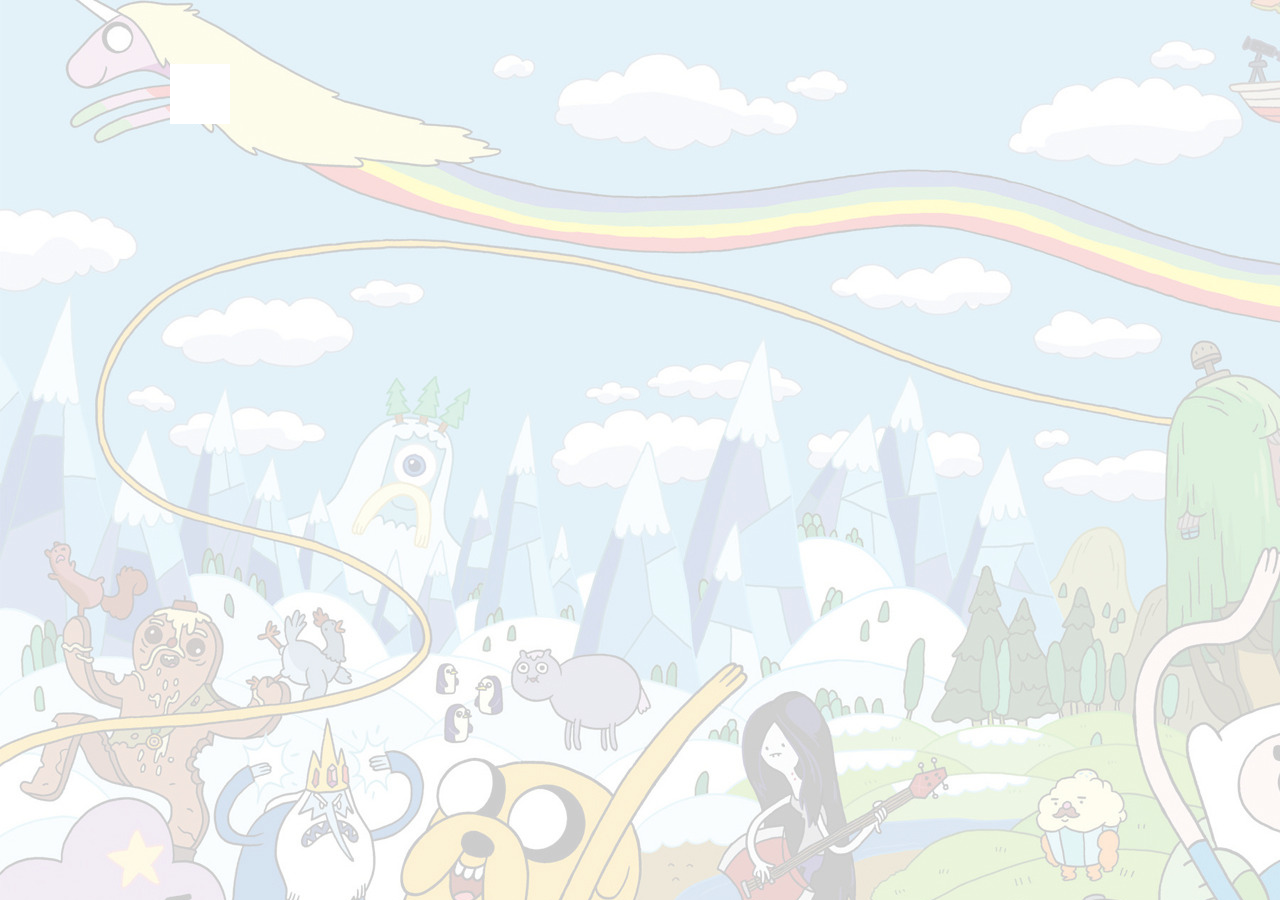
==== juego.html @ 5542c7be "Inicio" ====
<!DOCTYPE html>
<html>
  <head>
    <meta charset="utf-8">
    <title>BMO Arcade</title>
    <link rel="stylesheet" href="css/juego.css">

  </head>
  <body>
    <div class="col-40">
      <div id="titulo">

      </div>

      <div id="instrucciones">

      </div>
    </div>

    <div class="col-60">
      <div id="juego">

      </div>
    </div>

    <script src="js/juego.js"></script>

  </body>
</html>
---- css/juego.css ----
/*Código armado por La Foca Loca S.A. No modificar*/
body {
  font-family: Arial, sans-serif;
  width: 940px;
  margin: 5% auto;
  min-height: 100%;
  background-image: url(../images/adventure.jpg);
}
ul {
  padding-left: 0;
  list-style: none;
}
li {
  padding: 5px 0;
}
li::before {
  content: "• ";
  color: #EC6778;
}

.col-40, .col-60 {
  display: table-cell;
  margin: 0;
  vertical-align: top;
}
.col-40 {
  background: #FFF;
  padding: 30px;
  color: #000;
}

#juego div {

  text-align: center;
  animation: fadein 2s;
}

@keyframes fadein {
  from { opacity: 0; }
  to   { opacity: 1; }
}
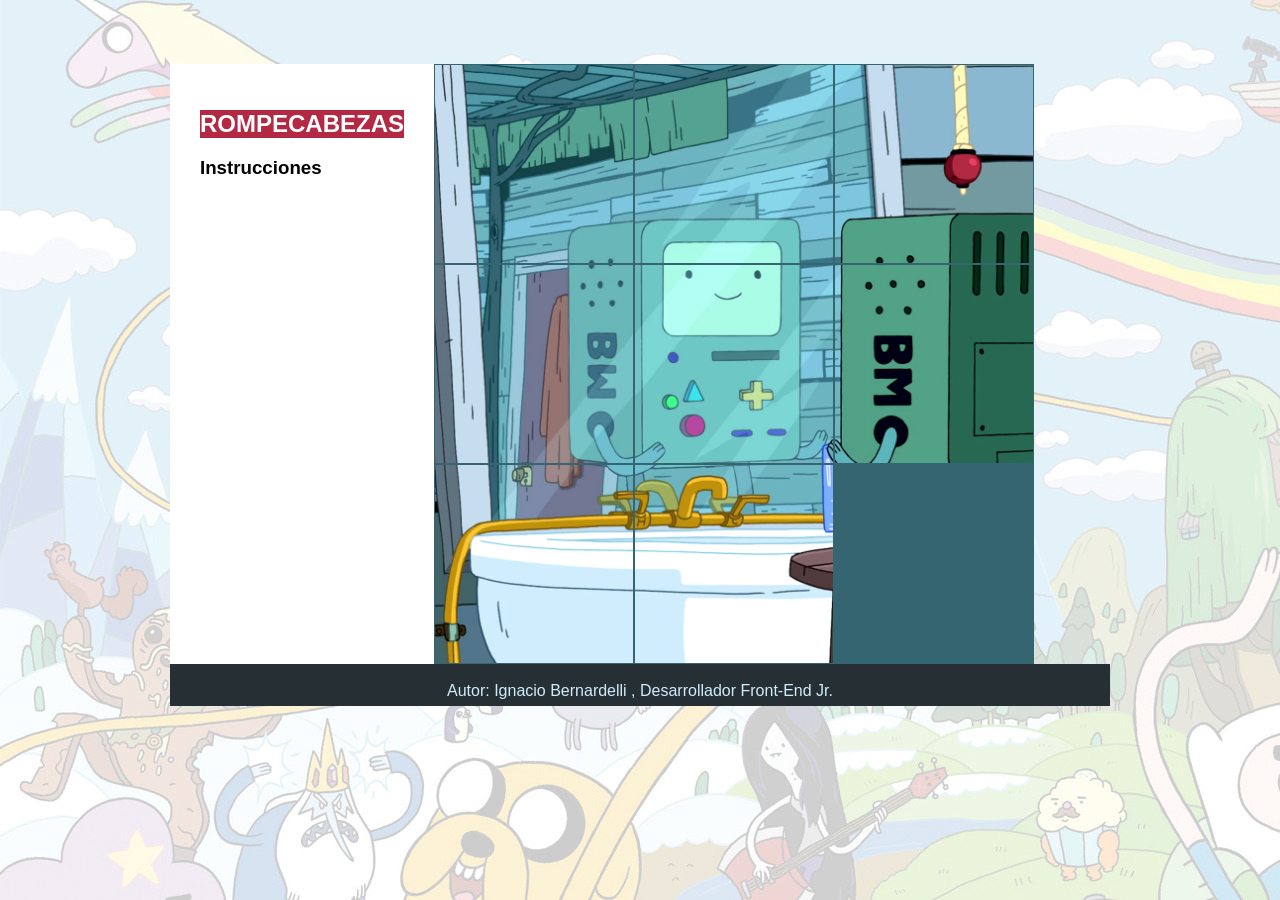
==== commit dc91152e: "050617" ====
--- a/juego.html
+++ b/juego.html
@@ -9,19 +9,48 @@
   <body>
     <div class="col-40">
       <div id="titulo">
-
+        <h1>ROMPECABEZAS</h1>
       </div>
 
       <div id="instrucciones">
-
+        <h3>Instrucciones</h3>
       </div>
     </div>
 
     <div class="col-60">
       <div id="juego">
-
+        <div id="p1" class="piezas">
+          <img src="images/10.jpg">
+        </div>
+        <div id="p2" class="piezas">
+          <img src="images/20.jpg">
+        </div>
+        <div id="p3" class="piezas">
+          <img src="images/30.jpg">
+        </div>
+        <div id="p4" class="piezas">
+          <img src="images/40.jpg">
+        </div>
+        <div id="p5" class="piezas">
+          <img src="images/50.jpg">
+        </div>
+        <div id="p6" class="piezas">
+          <img src="images/60.jpg">
+        </div>
+        <div id="p7" class="piezas">
+          <img src="images/70.jpg">
+        </div>
+        <div id="p8" class="piezas">
+          <img src="images/80.jpg">
+        </div>
+        <div id="p9" class="piezas">
+        </div>
       </div>
     </div>
+
+    <div id=footer>
+      <p>Autor: Ignacio Bernardelli , Desarrollador Front-End Jr.</p>
+    </footer>
 
     <script src="js/juego.js"></script>
 
--- a/css/juego.css
+++ b/css/juego.css
@@ -31,6 +31,37 @@
   color: #000;
 }
 
+/*Codigo armado por Nacho*/
+#titulo {
+  background-color: #B32943;
+  color:white;
+  font-size: 12px;
+}
+
+#footer {
+  background-color: #252F34;
+  color:#D0EDFD;
+  text-align: center;
+  height: 40px;
+  padding-top: 2px;
+  
+
+}
+
+.col-60 {
+  background: #346571;
+  width: 600px;
+  height: 600px;
+}
+
+.piezas img {
+  width: 33%;
+  height:33%;
+  border:1px solid #346571;
+  float:left;
+}
+/*Fin de codigo*/
+
 #juego div {
 
   text-align: center;
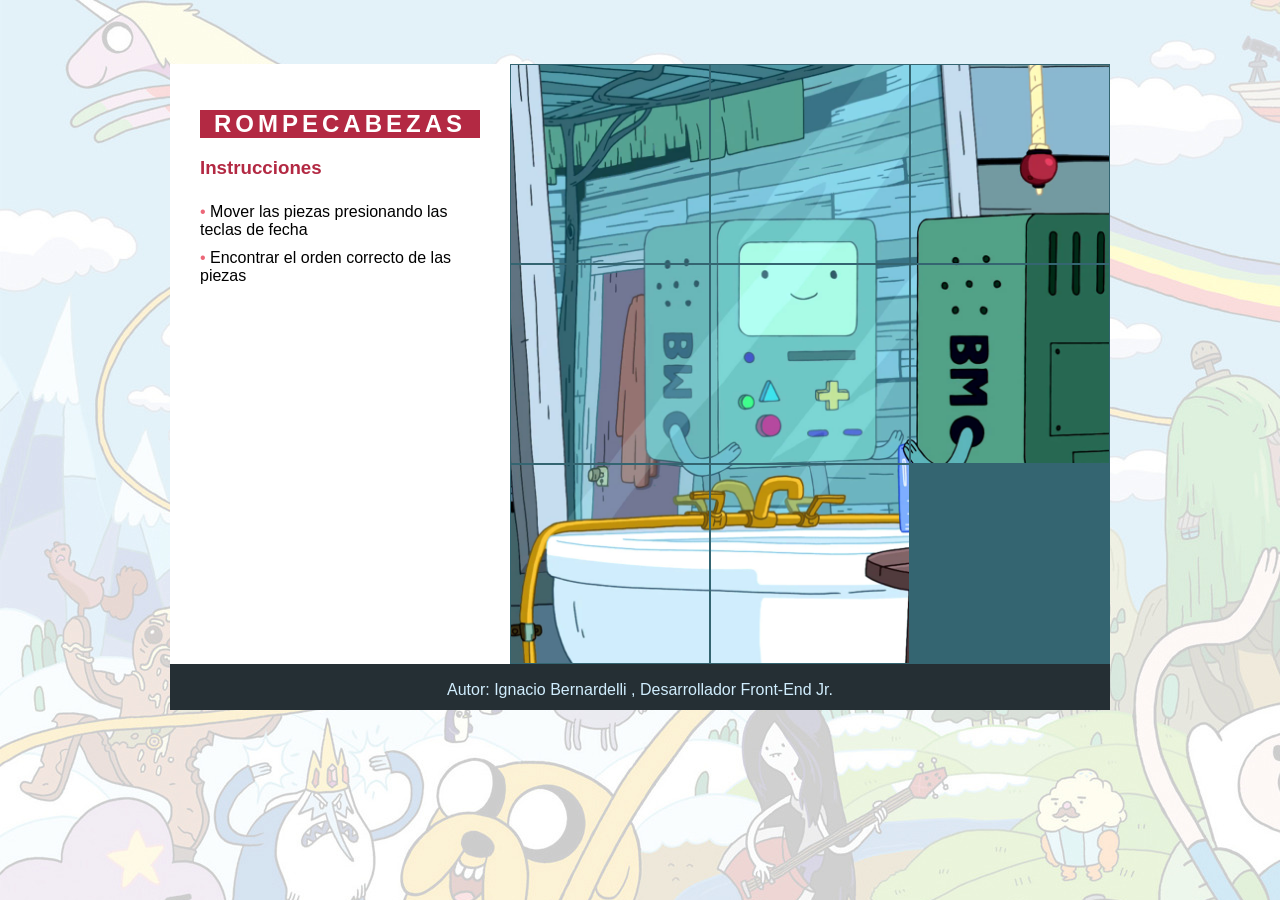
==== commit 58417e04: "060617" ====
--- a/juego.html
+++ b/juego.html
@@ -14,6 +14,10 @@
 
       <div id="instrucciones">
         <h3>Instrucciones</h3>
+        <ul>
+          <li>Mover las piezas presionando las teclas de fecha</li>
+          <li>Encontrar el orden correcto de las piezas</li>
+        </ul>
       </div>
     </div>
 
--- a/css/juego.css
+++ b/css/juego.css
@@ -32,10 +32,16 @@
 }
 
 /*Codigo armado por Nacho*/
+h3 {
+  color:#B32943;
+}
+
 #titulo {
   background-color: #B32943;
   color:white;
   font-size: 12px;
+  letter-spacing: 4px;
+  text-align: center;
 }
 
 #footer {
@@ -43,9 +49,8 @@
   color:#D0EDFD;
   text-align: center;
   height: 40px;
-  padding-top: 2px;
-  
-
+  padding-top: 1px;
+  padding-bottom: 5px;
 }
 
 .col-60 {
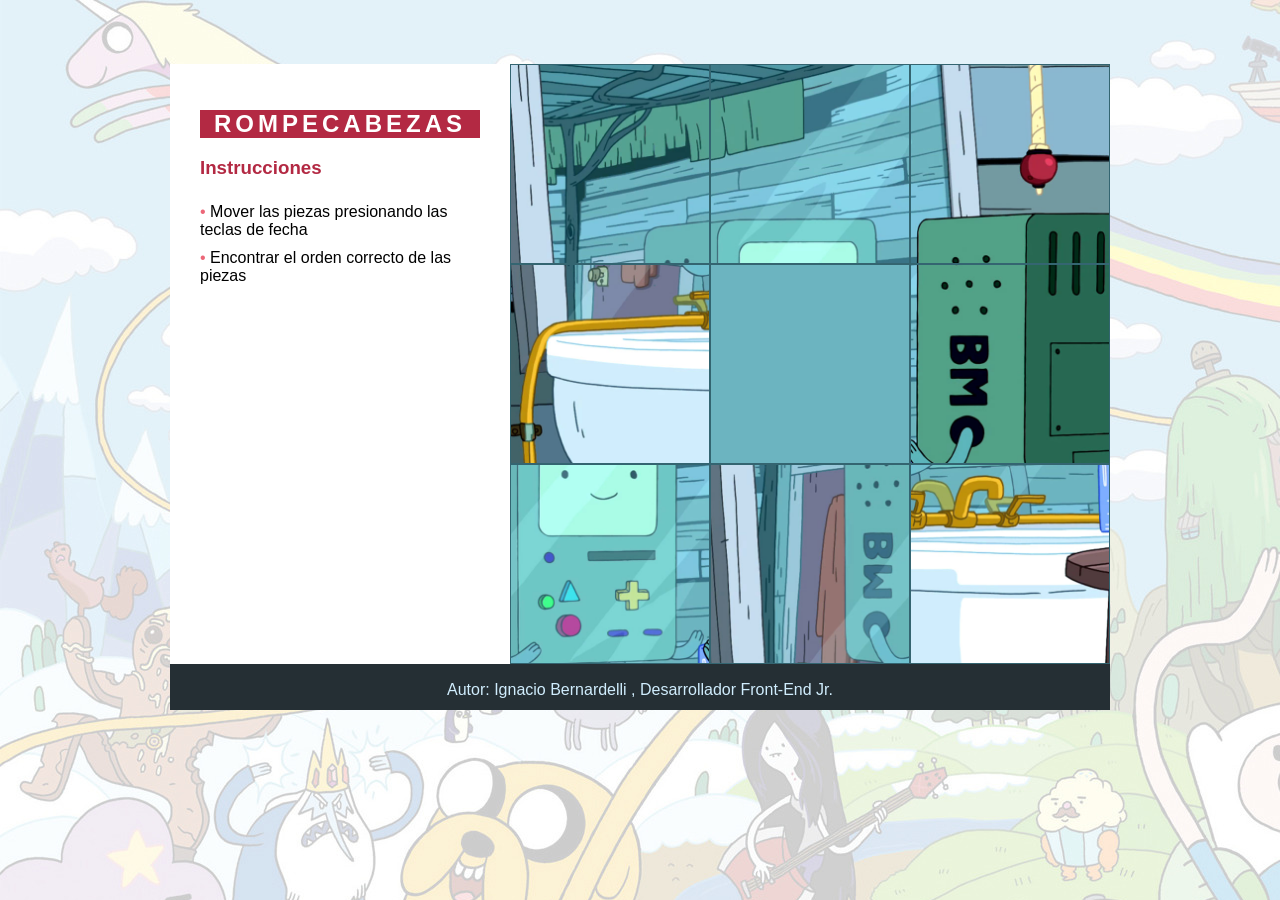
==== commit a9418826: "03/07/2017" ====
--- a/juego.html
+++ b/juego.html
@@ -23,32 +23,15 @@
 
     <div class="col-60">
       <div id="juego">
-        <div id="p1" class="piezas">
-          <img src="images/10.jpg">
-        </div>
-        <div id="p2" class="piezas">
-          <img src="images/20.jpg">
-        </div>
-        <div id="p3" class="piezas">
-          <img src="images/30.jpg">
-        </div>
-        <div id="p4" class="piezas">
-          <img src="images/40.jpg">
-        </div>
-        <div id="p5" class="piezas">
-          <img src="images/50.jpg">
-        </div>
-        <div id="p6" class="piezas">
-          <img src="images/60.jpg">
-        </div>
-        <div id="p7" class="piezas">
-          <img src="images/70.jpg">
-        </div>
-        <div id="p8" class="piezas">
-          <img src="images/80.jpg">
-        </div>
-        <div id="p9" class="piezas">
-        </div>
+          <img id="1" class="piezas" src="./images/10.jpg">
+          <img id="2" class="piezas" src="./images/20.jpg">
+          <img id="3" class="piezas" src="./images/30.jpg">
+          <img id="4" class="piezas" src="./images/40.jpg">
+          <img id="5" class="piezas" src="./images/50.jpg">
+          <img id="6" class="piezas" src="./images/60.jpg">
+          <img id="7" class="piezas" src="./images/70.jpg">
+          <img id="8" class="piezas" src="./images/80.jpg">
+          <img id="9" class="piezas" src="./images/90.jpg">
       </div>
     </div>
 
--- a/css/juego.css
+++ b/css/juego.css
@@ -59,12 +59,13 @@
   height: 600px;
 }
 
-.piezas img {
+#juego img {
   width: 33%;
   height:33%;
   border:1px solid #346571;
   float:left;
 }
+
 /*Fin de codigo*/
 
 #juego div {
